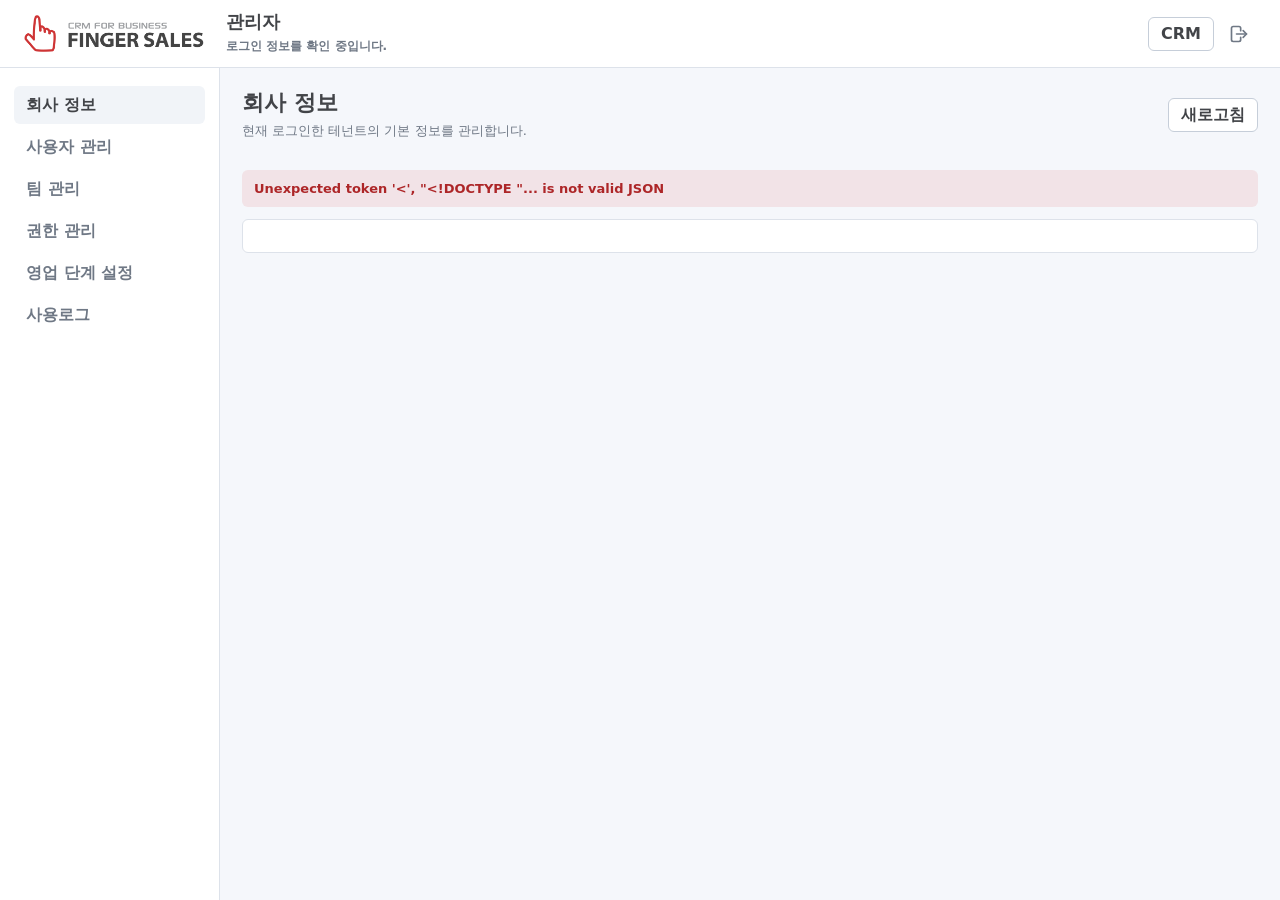
==== admin.html @ 3acf162c "feat: add tenant admin console" ====
<!doctype html>
<html lang="ko">
  <head>
    <meta charset="UTF-8" />
    <meta name="viewport" content="width=device-width, initial-scale=1.0" />
    <title>FingerSalesAI 관리자</title>
    <link rel="stylesheet" href="/styles.css" />
  </head>
  <body class="admin-page">
    <div class="admin-shell">
      <header class="admin-topbar">
        <a class="brand" href="/" aria-label="FingerSalesAI">
          <img src="/fingersales_logo.png" alt="FingerSalesAI" />
        </a>
        <div class="admin-title">
          <h1>관리자</h1>
          <p id="admin-session-label">로그인 정보를 확인 중입니다.</p>
        </div>
        <div class="admin-top-actions">
          <a class="admin-outline-button" href="/">CRM</a>
          <a class="titlebar-action" href="/logout" aria-label="로그아웃" title="로그아웃">
            <svg viewBox="0 0 24 24" aria-hidden="true">
              <path d="M14 8V5a2 2 0 0 0-2-2H5a2 2 0 0 0-2 2v14a2 2 0 0 0 2 2h7a2 2 0 0 0 2-2v-3" />
              <path d="M9 12h12" />
              <path d="m17 8 4 4-4 4" />
            </svg>
          </a>
        </div>
      </header>

      <main class="admin-workspace">
        <aside class="admin-sidebar" aria-label="관리자 메뉴">
          <button type="button" class="active" data-admin-menu="company">회사 정보</button>
          <button type="button" data-admin-menu="users">사용자 관리</button>
          <button type="button" data-admin-menu="teams">팀 관리</button>
          <button type="button" data-admin-menu="roles">권한 관리</button>
          <button type="button" data-admin-menu="stages">영업 단계 설정</button>
          <button type="button" data-admin-menu="logs">사용로그</button>
        </aside>

        <section class="admin-content" aria-live="polite">
          <div class="admin-content-header">
            <div>
              <h2 id="admin-page-title">회사 정보</h2>
              <p id="admin-page-description">현재 로그인한 테넌트의 기본 정보를 관리합니다.</p>
            </div>
            <button class="admin-refresh-button" type="button" id="admin-refresh-button">새로고침</button>
          </div>

          <div class="admin-summary-grid" id="admin-summary-grid"></div>
          <div class="admin-message" id="admin-message" hidden></div>
          <div class="admin-view" id="admin-view"></div>
        </section>
      </main>
    </div>

    <script src="/admin.js"></script>
  </body>
</html>
---- styles.css ----
:root {
  --bg: #f5f7fb;
  --surface: #ffffff;
  --surface-soft: #f9fafc;
  --line: #dde2ea;
  --line-strong: #c6ced9;
  --text: #202327;
  --muted: #6f7885;
  --brand: #d73535;
  --brand-dark: #ad2628;
  --charcoal: #424448;
  --blue: #2563eb;
  --green: #0f9f6e;
  --shadow: 0 18px 45px rgba(23, 32, 50, 0.08);
  --left-size: 50%;
  --right-size: 20%;
  font-family:
    Inter, ui-sans-serif, system-ui, -apple-system, BlinkMacSystemFont, "Segoe UI",
    sans-serif;
}

* {
  box-sizing: border-box;
}

html,
body {
  height: 100%;
  overflow: hidden;
}

body {
  margin: 0;
  background:
    linear-gradient(135deg, rgba(215, 53, 53, 0.08), transparent 32%),
    radial-gradient(circle at top right, rgba(37, 99, 235, 0.08), transparent 36%),
    var(--bg);
  color: var(--text);
}

.login-page {
  min-height: 100vh;
  display: grid;
  place-items: center;
  padding: 24px;
}

.login-shell {
  width: min(100%, 420px);
}

.login-panel {
  background: rgba(255, 255, 255, 0.94);
  border: 1px solid rgba(198, 206, 217, 0.86);
  box-shadow: var(--shadow);
  padding: 34px;
}

.login-brand {
  display: flex;
  justify-content: center;
  padding-bottom: 26px;
  margin-bottom: 26px;
  border-bottom: 1px solid var(--line);
}

.login-brand img {
  width: min(100%, 300px);
  height: auto;
  display: block;
}

.login-form {
  display: grid;
  gap: 18px;
}

.login-form.hidden {
  display: none;
}

.auth-tabs {
  display: grid;
  grid-template-columns: 1fr 1fr;
  gap: 6px;
  margin-bottom: 22px;
  padding: 4px;
  border: 1px solid var(--line);
  background: var(--surface-soft);
}

.auth-tab {
  min-height: 38px;
  border: 0;
  background: transparent;
  color: var(--muted);
  font-size: 13px;
  font-weight: 900;
}

.auth-tab.active {
  background: var(--surface);
  color: var(--brand-dark);
  box-shadow: 0 8px 18px rgba(16, 24, 40, 0.08);
}

.login-title {
  display: grid;
  gap: 8px;
  margin-bottom: 4px;
}

.login-title h1 {
  font-size: 22px;
}

.login-title h1::before {
  content: "";
  display: inline-block;
  width: 8px;
  height: 8px;
  margin-right: 10px;
  vertical-align: 3px;
  background: var(--brand);
}

.login-title p {
  margin: 0;
  color: var(--muted);
  font-size: 13px;
  line-height: 1.45;
}

.field-group {
  display: grid;
  gap: 8px;
}

.field-group span {
  color: var(--charcoal);
  font-size: 13px;
  font-weight: 800;
}

.field-group input,
.field-group select {
  min-height: 46px;
  border: 1px solid var(--line);
  background: var(--surface-soft);
  padding: 0 14px;
  color: var(--text);
  font-size: 14px;
  outline: none;
}

.field-group input:focus,
.field-group select:focus {
  border-color: rgba(215, 53, 53, 0.58);
  box-shadow: 0 0 0 4px rgba(215, 53, 53, 0.1);
}

.login-message {
  min-height: 18px;
  margin: -4px 0 0;
  color: var(--brand-dark);
  font-size: 12px;
  font-weight: 800;
}

.login-button {
  min-height: 48px;
  border: 0;
  background: var(--brand);
  color: #fff;
  font-size: 15px;
  font-weight: 900;
  margin-top: 6px;
}

.login-button:hover {
  background: var(--brand-dark);
}

.login-button:disabled,
button:disabled {
  cursor: wait;
  opacity: 0.68;
}

button,
input {
  font: inherit;
}

button {
  cursor: pointer;
}

a {
  color: inherit;
}

.app-shell {
  height: 100vh;
  overflow: hidden;
  display: grid;
  grid-template-rows: 72px minmax(0, 1fr);
}

.topbar {
  display: grid;
  grid-template-columns: auto minmax(0, 1fr) auto;
  align-items: center;
  gap: 18px;
  padding: 0 28px;
  background: rgba(255, 255, 255, 0.86);
  border-bottom: 1px solid rgba(198, 206, 217, 0.72);
  backdrop-filter: blur(18px);
  position: sticky;
  top: 0;
  z-index: 10;
}

.brand {
  display: flex;
  align-items: center;
  min-width: 0;
}

.brand img {
  width: 180px;
  height: auto;
  display: block;
}

.main-nav {
  display: flex;
  align-items: center;
  justify-content: flex-start;
  gap: 10px;
  min-width: 0;
}

.main-nav button {
  appearance: none;
  border: 0;
  background: transparent;
  color: var(--muted);
  font-size: 15px;
  font-weight: 800;
  line-height: 1;
  min-height: 48px;
  padding: 0 18px;
  border-radius: 8px;
  white-space: nowrap;
}

.main-nav button:hover,
.main-nav button.active {
  background: #eef1f6;
  color: var(--charcoal);
}

.top-actions {
  display: flex;
  gap: 14px;
  align-items: center;
  justify-content: flex-end;
  color: var(--charcoal);
}

.admin-label {
  color: var(--charcoal);
  font-size: 14px;
  font-weight: 800;
  white-space: nowrap;
}

.admin-label span {
  color: var(--muted);
  font-weight: 700;
}

.top-actions > .admin-label:not(#session-user-label),
.top-actions > a[href="/login.html"] {
  display: none;
}

.small-icon-btn,
.titlebar-action {
  display: inline-grid;
  place-items: center;
}

.small-icon-btn {
  border: 1px solid var(--line);
  background: var(--surface);
  color: var(--charcoal);
  box-shadow: 0 8px 22px rgba(21, 30, 46, 0.06);
}

.titlebar-action {
  width: 34px;
  height: 42px;
  padding: 0;
  border: 0;
  background: transparent;
  color: var(--muted);
  text-decoration: none;
  box-shadow: none;
}

.titlebar-action:hover {
  color: var(--charcoal);
}

.icon-btn {
  width: 42px;
  height: 42px;
  border-radius: 8px;
}

.small-icon-btn {
  width: 34px;
  height: 34px;
  border-radius: 8px;
}

.icon-btn svg,
.small-icon-btn svg,
.titlebar-action svg,
.chat-input button svg {
  width: 20px;
  height: 20px;
  fill: none;
  stroke: currentColor;
  stroke-width: 2;
  stroke-linecap: round;
  stroke-linejoin: round;
}

.workspace {
  min-height: 0;
  height: 100%;
  overflow: hidden;
  padding: 18px;
  display: grid;
  grid-template-columns: minmax(280px, var(--left-size)) 10px minmax(280px, 1fr) 10px minmax(240px, var(--right-size));
  gap: 0;
}

.workspace.focus-left {
  grid-template-columns: minmax(0, 1fr);
}

.workspace.focus-chat {
  grid-template-columns: minmax(0, 1fr) 10px minmax(240px, var(--right-size));
}

.panel {
  min-width: 0;
  min-height: 0;
  max-height: 100%;
  background: rgba(255, 255, 255, 0.9);
  border: 1px solid rgba(198, 206, 217, 0.82);
  box-shadow: var(--shadow);
  overflow: hidden;
}

.left-panel {
  grid-column: 1;
  border-radius: 8px 0 0 8px;
  display: grid;
  grid-template-rows: auto minmax(0, 1fr) auto;
}

.chat-panel {
  grid-column: 3;
  display: grid;
  grid-template-rows: auto minmax(0, 1fr) auto;
}

.right-panel {
  grid-column: 5;
  border-radius: 0 8px 8px 0;
  display: grid;
  grid-template-rows: minmax(0, 1fr) minmax(0, 0.85fr) minmax(0, 0.85fr);
  gap: 12px;
  padding: 0;
  background: transparent;
  border: 0;
  box-shadow: none;
}

.splitter-left {
  grid-column: 2;
}

.splitter-right {
  grid-column: 4;
}

.workspace.focus-left .chat-panel,
.workspace.focus-left .right-panel,
.workspace.focus-left .splitter-left,
.workspace.focus-left .splitter-right,
.workspace.focus-chat .left-panel,
.workspace.focus-chat .splitter-left {
  display: none;
}

.workspace.focus-left .left-panel {
  grid-column: 1;
  border-radius: 8px;
}

.workspace.focus-chat .chat-panel {
  grid-column: 1;
  border-radius: 8px 0 0 8px;
}

.workspace.focus-chat .splitter-right {
  grid-column: 2;
}

.workspace.focus-chat .right-panel {
  grid-column: 3;
}

.panel-header {
  display: flex;
  align-items: center;
  justify-content: space-between;
  gap: 14px;
  padding: 14px 18px;
  border-bottom: 1px solid var(--line);
}

.chat-heading {
  display: flex;
  align-items: center;
  gap: 10px;
  min-width: 0;
}

.eyebrow {
  margin: 0 0 5px;
  color: var(--brand);
  font-size: 11px;
  font-weight: 900;
  letter-spacing: 0;
  text-transform: uppercase;
}

h1,
h2,
h3,
p {
  margin-top: 0;
}

h1,
h2,
h3 {
  margin-bottom: 0;
  color: var(--charcoal);
}

.panel-header h1,
.panel-header h2,
.detail-drawer h2,
.right-section-header h2 {
  display: inline-flex;
  align-items: center;
  gap: 9px;
  font-weight: 800;
}

.panel-header h1::before,
.panel-header h2::before,
.detail-drawer h2::before,
.right-section-header h2::before {
  content: "";
  width: 7px;
  height: 7px;
  flex: 0 0 7px;
  background: var(--brand);
}

h1 {
  font-size: 19px;
  line-height: 1.15;
}

h2 {
  font-size: 16px;
  line-height: 1.2;
}

h3 {
  font-size: 14px;
  line-height: 1.25;
}

.splitter {
  position: relative;
  cursor: col-resize;
  min-width: 10px;
}

.splitter::before {
  content: "";
  position: absolute;
  inset: 14px 3px;
  border-radius: 999px;
  background: var(--line-strong);
  opacity: 0.7;
  transition: background 0.2s ease, opacity 0.2s ease;
}

.splitter:hover::before,
.splitter.active::before,
.splitter:focus-visible::before {
  background: var(--brand);
  opacity: 1;
}

.splitter:focus-visible {
  outline: 2px solid rgba(215, 53, 53, 0.42);
  outline-offset: -2px;
}

.canvas-area {
  min-height: 0;
  overflow: auto;
  padding: 18px;
  background: var(--surface);
}

.grid-board {
  height: 100%;
  min-height: 300px;
  display: grid;
  grid-template-columns: repeat(2, minmax(170px, 1fr));
  grid-auto-rows: minmax(116px, auto);
  gap: 14px;
  align-content: start;
}

.customer-table-wrap {
  min-width: 720px;
  min-height: 100%;
  background: rgba(255, 255, 255, 0.92);
  border: 1px solid var(--line);
  border-radius: 8px;
  overflow: auto;
}

.customer-table {
  width: 100%;
  border-collapse: collapse;
  font-size: 12px;
}

.customer-table th,
.customer-table td {
  padding: 11px 12px;
  border-bottom: 1px solid var(--line);
  text-align: left;
  vertical-align: top;
  white-space: nowrap;
}

.customer-table th {
  position: sticky;
  top: 0;
  z-index: 1;
  background: #eef1f6;
  color: var(--charcoal);
  font-size: 11px;
  font-weight: 900;
}

.customer-table td {
  color: var(--charcoal);
  max-width: 260px;
  overflow: hidden;
  text-overflow: ellipsis;
}

.customer-table tbody tr:hover td {
  background: #fff8f8;
}

.customer-table tbody tr.customer-row {
  cursor: pointer;
}

.customer-table tbody tr.customer-row.selected td {
  background: #fff1f1;
  box-shadow: inset 0 1px 0 rgba(215, 53, 53, 0.12), inset 0 -1px 0 rgba(215, 53, 53, 0.12);
}

.customer-table .empty-row td {
  color: var(--muted);
  text-align: center;
  padding: 36px 14px;
  white-space: normal;
}

.pipeline-card,
.agent-card {
  border: 1px solid var(--line);
  background: rgba(255, 255, 255, 0.94);
  border-radius: 8px;
}

.pipeline-card {
  padding: 16px;
  display: flex;
  flex-direction: column;
  gap: 9px;
  box-shadow: 0 12px 28px rgba(23, 32, 50, 0.07);
}

.pipeline-card span,
.message span {
  color: var(--muted);
  font-size: 11px;
  font-weight: 800;
}

.pipeline-card strong {
  color: var(--charcoal);
  font-size: 14px;
  line-height: 1.25;
}

.pipeline-card small {
  color: var(--muted);
  font-size: 12px;
  line-height: 1.35;
}

.pipeline-card.hot {
  border-color: rgba(215, 53, 53, 0.35);
  box-shadow: 0 18px 32px rgba(215, 53, 53, 0.13);
}

.pipeline-card.muted {
  background: rgba(249, 250, 252, 0.9);
}

.detail-drawer {
  max-height: 220px;
  overflow: auto;
  padding: 14px 18px;
  border-top: 1px solid var(--line);
  background: var(--surface);
}

.detail-list {
  margin: 14px 0 0;
  display: grid;
  gap: 10px;
}

.detail-list div {
  display: grid;
  grid-template-columns: 86px 1fr;
  gap: 12px;
}

.detail-list dt {
  color: var(--muted);
  font-size: 11px;
  font-weight: 800;
}

.detail-list dd {
  margin: 0;
  color: var(--charcoal);
  font-size: 13px;
  line-height: 1.35;
}

.status-dot {
  display: inline-flex;
  align-items: center;
  gap: 7px;
  color: var(--green);
  font-size: 12px;
  font-weight: 900;
}

.status-dot::before {
  content: "";
  width: 8px;
  height: 8px;
  border-radius: 50%;
  background: currentColor;
  box-shadow: 0 0 0 5px rgba(15, 159, 110, 0.12);
}

.chat-stream {
  min-height: 0;
  overflow: auto;
  padding: 18px;
  display: flex;
  flex-direction: column;
  gap: 14px;
}

.message {
  width: min(86%, 520px);
  padding: 14px 16px;
  border-radius: 8px;
  font-size: 13px;
  line-height: 1.55;
}

.message p {
  margin: 0;
}

.message.ai {
  align-self: flex-start;
  background: #f1f4f8;
  color: var(--charcoal);
}

.message.user {
  align-self: flex-end;
  background: var(--brand);
  color: #fff;
}

.message > span {
  display: none;
}

.chat-input {
  padding: 16px;
  display: grid;
  grid-template-columns: 46px minmax(0, 1fr) 46px;
  gap: 10px;
  border-top: 1px solid var(--line);
  background: var(--surface);
}

.chat-input input {
  min-width: 0;
  border: 1px solid var(--line);
  border-radius: 8px;
  padding: 0 15px;
  color: var(--text);
  font-size: 13px;
  outline: none;
}

.chat-input input:focus {
  border-color: rgba(215, 53, 53, 0.58);
  box-shadow: 0 0 0 4px rgba(215, 53, 53, 0.1);
}

.chat-input .file-input {
  display: none;
}

.composer-main {
  min-width: 0;
  display: grid;
  gap: 8px;
}

.composer-main input {
  min-height: 46px;
}

.drop-hint {
  margin: 0;
  color: var(--muted);
  font-size: 11px;
  line-height: 1.35;
}

.chat-input.drag-over {
  background: #fff8f8;
  box-shadow: inset 0 0 0 2px rgba(215, 53, 53, 0.32);
}

.attachment-preview {
  display: none;
  flex-wrap: wrap;
  gap: 8px;
  min-width: 0;
}

.attachment-preview.has-files {
  display: flex;
}

.attachment-chip {
  max-width: 100%;
  min-height: 32px;
  display: inline-flex;
  align-items: center;
  gap: 8px;
  border: 1px solid var(--line);
  border-radius: 8px;
  background: var(--surface-soft);
  color: var(--charcoal);
  padding: 0 10px;
}

.attachment-chip span {
  max-width: 180px;
  overflow: hidden;
  text-overflow: ellipsis;
  white-space: nowrap;
  font-size: 12px;
  font-weight: 800;
}

.attachment-chip small {
  color: var(--muted);
  font-size: 11px;
}

.chat-input button.attach-btn,
.chat-input button.send-btn {
  display: inline-grid;
  place-items: center;
  min-height: 46px;
  border: 0;
  border-radius: 8px;
}

.chat-input button.attach-btn {
  border: 1px solid var(--line);
  background: var(--surface-soft);
  color: var(--charcoal);
}

.chat-input button.send-btn {
  background: var(--brand);
  color: #fff;
}

.message-body {
  margin-top: 0;
}

.message-body p {
  margin: 0 0 10px;
}

.message-body p:last-child {
  margin-bottom: 0;
}

.message-body a {
  color: var(--brand-dark);
  font-weight: 800;
  text-decoration: none;
  border-bottom: 1px solid rgba(215, 53, 53, 0.35);
}

.message-body a:hover {
  border-bottom-color: currentColor;
}

.card-result-list {
  list-style: none;
  display: grid;
  gap: 8px;
  margin: 12px 0 0;
  padding: 0;
}

.card-result-list li {
  display: grid;
  grid-template-columns: 86px minmax(0, 1fr);
  gap: 10px;
  padding: 8px 10px;
  border: 1px solid rgba(198, 206, 217, 0.72);
  border-radius: 8px;
  background: rgba(255, 255, 255, 0.66);
}

.card-result-list strong {
  color: var(--muted);
  font-size: 11px;
}

.card-result-list span {
  color: var(--charcoal);
  font-size: 12px;
  line-height: 1.35;
  overflow-wrap: anywhere;
}

.sns-result-list li {
  grid-template-columns: minmax(0, 1fr);
  gap: 4px;
}

.sns-result-list strong {
  color: var(--charcoal);
  font-size: 12px;
}

.sns-result-list .sns-result-title {
  font-weight: 700;
}

.sns-result-list small,
.sns-result-list .sns-result-reason {
  color: var(--muted);
  font-size: 11px;
  line-height: 1.35;
  overflow-wrap: anywhere;
}

.briefing-kicker {
  color: var(--brand);
  font-size: 11px;
  font-weight: 900;
  text-transform: uppercase;
}

.uploaded-image-message {
  margin: 0;
  display: grid;
  gap: 8px;
}

.uploaded-image-message img {
  width: min(100%, 280px);
  max-height: 240px;
  object-fit: contain;
  border-radius: 8px;
  background: rgba(255, 255, 255, 0.18);
}

.uploaded-image-message figcaption {
  color: rgba(255, 255, 255, 0.82);
  font-size: 11px;
  line-height: 1.35;
  overflow-wrap: anywhere;
}

.right-section {
  min-height: 0;
  display: grid;
  grid-template-rows: auto minmax(0, 1fr);
  overflow: hidden;
  background: rgba(255, 255, 255, 0.92);
  border: 1px solid rgba(198, 206, 217, 0.82);
  border-radius: 0;
  box-shadow: var(--shadow);
}

.right-section + .right-section {
  border-top: 1px solid rgba(198, 206, 217, 0.82);
}

.right-section-header {
  display: flex;
  align-items: center;
  justify-content: space-between;
  gap: 14px;
  padding: 14px 18px;
  border-bottom: 1px solid var(--line);
}

.right-section-header.compact {
  padding-bottom: 14px;
}

.agent-stack,
.log-list,
.task-list {
  min-height: 0;
  overflow: auto;
  padding: 0 10px 10px;
}

.agent-stack {
  display: grid;
  gap: 6px;
  align-content: start;
}

.agent-card {
  padding: 8px 10px;
}

.agent-card > div {
  display: flex;
  align-items: center;
  gap: 7px;
  color: var(--charcoal);
  font-size: 12px;
  line-height: 1.2;
}

.agent-card > div strong {
  min-width: 0;
  overflow: hidden;
  text-overflow: ellipsis;
  white-space: nowrap;
}

.agent-card p {
  margin: 5px 0 7px;
  color: var(--muted);
  font-size: 11px;
  line-height: 1.3;
}

.agent-card.pending {
  opacity: 0.72;
}

.agent-card.active {
  border-color: rgba(37, 99, 235, 0.28);
  background: #f8fbff;
}

.agent-card.done {
  border-color: rgba(15, 159, 110, 0.24);
  background: #f7fffb;
}

.agent-card.error {
  border-color: rgba(215, 53, 53, 0.28);
  background: #fff8f8;
}

.agent-card.skipped {
  border-color: rgba(198, 206, 217, 0.86);
  background: var(--surface-soft);
  opacity: 0.82;
}

.upload-plan-card {
  display: grid;
  gap: 7px;
}

.upload-plan-card img {
  width: 100%;
  max-height: 86px;
  object-fit: contain;
  border: 1px solid var(--line);
  border-radius: 8px;
  background: var(--surface-soft);
}

.step-state {
  margin-left: auto;
  color: var(--muted);
  font-size: 10px;
  font-weight: 900;
  white-space: nowrap;
}

.agent-mark {
  width: 8px;
  height: 8px;
  border-radius: 50%;
  display: inline-block;
}

.agent-mark.red {
  background: var(--brand);
}

.agent-mark.blue {
  background: var(--blue);
}

progress {
  width: 100%;
  height: 4px;
  overflow: hidden;
  border: 0;
  border-radius: 999px;
  background: #edf0f5;
}

progress::-webkit-progress-bar {
  background: #edf0f5;
}

progress::-webkit-progress-value {
  border-radius: 999px;
  background: linear-gradient(90deg, var(--brand), var(--blue));
}

.log-list,
.task-list {
  list-style: none;
  margin: 0;
  display: grid;
  gap: 6px;
}

.log-list {
  counter-reset: log;
}

.log-list li {
  position: relative;
  display: grid;
  grid-template-columns: 56px 1fr;
  gap: 7px;
  padding: 7px 8px 7px 12px;
  border-left: 2px solid rgba(37, 99, 235, 0.28);
  background: var(--surface-soft);
  border-radius: 0;
}

.log-list li::before {
  content: "";
  position: absolute;
  left: -5px;
  top: 10px;
  width: 7px;
  height: 7px;
  border-radius: 50%;
  background: var(--blue);
}

.log-list li.done {
  border-left-color: rgba(15, 159, 110, 0.35);
}

.log-list li.done::before {
  background: var(--green);
}

.log-list li.error {
  border-left-color: rgba(215, 53, 53, 0.38);
}

.log-list li.error::before {
  background: var(--brand);
}

.log-list li.log-divider {
  grid-template-columns: 1fr;
  padding: 5px 0 1px;
  border-left: 0;
  background: transparent;
}

.log-list li.log-divider::before {
  display: none;
}

.log-list li.log-divider time {
  display: flex;
  align-items: center;
  gap: 8px;
  color: var(--brand-dark);
  font-size: 10px;
}

.log-list li.log-divider time::after {
  content: "";
  height: 1px;
  flex: 1;
  background: var(--line);
}

.log-list li.log-divider span {
  display: none;
}

.log-list time {
  color: var(--muted);
  font-size: 10px;
  font-weight: 900;
  overflow-wrap: anywhere;
}

.log-list span {
  color: var(--charcoal);
  font-size: 11px;
  line-height: 1.25;
}

.task-list li {
  display: grid;
  grid-template-columns: 44px 1fr;
  gap: 7px;
  align-items: start;
  padding: 7px 8px;
  border: 1px solid var(--line);
  border-radius: 0;
  background: var(--surface-soft);
}

.task-list time {
  color: var(--brand-dark);
  font-size: 10px;
  font-weight: 900;
}

.task-list span {
  color: var(--charcoal);
  font-size: 11px;
  line-height: 1.25;
}

@media (max-width: 1024px) {
  .topbar {
    grid-template-columns: minmax(170px, 260px) 1fr auto;
    padding: 0 18px;
  }

  .main-nav {
    display: none;
  }

  .workspace {
    grid-template-columns: minmax(340px, 1fr) 10px minmax(280px, 36%);
  }

  .left-panel,
  .splitter-left {
    display: none;
  }

  .chat-panel {
    grid-column: 1;
    border-radius: 8px 0 0 8px;
  }

  .splitter-right {
    grid-column: 2;
  }

  .right-panel {
    grid-column: 3;
  }

  .workspace.focus-left,
  .workspace.focus-chat {
    grid-template-columns: minmax(340px, 1fr) 10px minmax(280px, 36%);
  }
}

@media (max-width: 720px) {
  .app-shell {
    grid-template-rows: 64px minmax(0, 1fr);
  }

  .topbar {
    grid-template-columns: minmax(0, 1fr) auto;
    gap: 12px;
  }

  .brand img {
    width: min(100%, 176px);
  }

  .workspace {
    padding: 10px;
    grid-template-columns: minmax(0, 1fr);
  }

  .right-panel,
  .splitter-right {
    display: none;
  }

  .chat-panel {
    grid-column: 1;
    border-radius: 8px;
  }

  .panel-header {
    padding: 15px;
  }

  .chat-stream {
    padding: 15px;
  }

  .message {
    width: 94%;
  }

  .chat-input {
    padding: 12px;
    grid-template-columns: 44px minmax(0, 1fr) 44px;
  }
}

@media (max-width: 420px) {
  .login-page {
    padding: 14px;
  }

  .login-panel {
    padding: 24px 18px;
  }

  .login-brand img {
    width: min(100%, 240px);
  }

  .brand img {
    width: min(100%, 148px);
  }

  .icon-btn {
    width: 38px;
    height: 38px;
  }

  .top-actions {
    gap: 7px;
  }

  .admin-label span {
    display: none;
  }

  .admin-label {
    font-size: 13px;
  }

  .titlebar-action {
    width: 30px;
  }
}

.admin-page {
  overflow: hidden;
}

.admin-shell {
  height: 100vh;
  display: grid;
  grid-template-rows: 68px minmax(0, 1fr);
  background: var(--bg);
}

.admin-topbar {
  display: grid;
  grid-template-columns: auto minmax(0, 1fr) auto;
  align-items: center;
  gap: 22px;
  padding: 0 24px;
  background: rgba(255, 255, 255, 0.96);
  border-bottom: 1px solid var(--line);
}

.admin-title {
  min-width: 0;
}

.admin-title h1 {
  margin: 0;
  color: var(--charcoal);
  font-size: 18px;
  letter-spacing: 0;
}

.admin-title p {
  margin: 5px 0 0;
  color: var(--muted);
  font-size: 12px;
  font-weight: 700;
}

.admin-top-actions {
  display: inline-flex;
  align-items: center;
  gap: 8px;
}

.admin-outline-button,
.admin-refresh-button,
.admin-form button,
.admin-inline-form button,
.admin-table button {
  border: 1px solid var(--line-strong);
  background: #fff;
  color: var(--charcoal);
  border-radius: 6px;
  min-height: 34px;
  padding: 0 12px;
  font-weight: 800;
  cursor: pointer;
  text-decoration: none;
  display: inline-flex;
  align-items: center;
}

.admin-outline-button:hover,
.admin-refresh-button:hover,
.admin-form button:hover,
.admin-inline-form button:hover,
.admin-table button:hover {
  border-color: rgba(215, 53, 53, 0.45);
  color: var(--brand-dark);
}

.admin-workspace {
  min-height: 0;
  display: grid;
  grid-template-columns: 220px minmax(0, 1fr);
}

.admin-sidebar {
  min-height: 0;
  padding: 18px 14px;
  background: #ffffff;
  border-right: 1px solid var(--line);
  display: flex;
  flex-direction: column;
  gap: 4px;
}

.admin-sidebar button {
  appearance: none;
  border: 0;
  border-radius: 6px;
  background: transparent;
  color: var(--muted);
  min-height: 38px;
  padding: 0 12px;
  text-align: left;
  font-weight: 800;
  cursor: pointer;
}

.admin-sidebar button:hover,
.admin-sidebar button.active {
  background: #f1f4f8;
  color: var(--charcoal);
}

.admin-content {
  min-width: 0;
  min-height: 0;
  overflow: auto;
  padding: 22px;
}

.admin-content-header {
  display: flex;
  align-items: center;
  justify-content: space-between;
  gap: 16px;
  margin-bottom: 16px;
}

.admin-content-header h2 {
  margin: 0;
  color: var(--charcoal);
  font-size: 22px;
  letter-spacing: 0;
}

.admin-content-header p {
  margin: 6px 0 0;
  color: var(--muted);
  font-size: 13px;
}

.admin-summary-grid {
  display: grid;
  grid-template-columns: repeat(5, minmax(120px, 1fr));
  gap: 8px;
  margin-bottom: 14px;
}

.admin-summary-grid div {
  background: #fff;
  border: 1px solid var(--line);
  border-radius: 6px;
  padding: 12px;
}

.admin-summary-grid span {
  display: block;
  color: var(--muted);
  font-size: 12px;
  font-weight: 800;
}

.admin-summary-grid strong {
  display: block;
  margin-top: 6px;
  color: var(--text);
  font-size: 18px;
}

.admin-view,
.admin-subsection {
  background: #fff;
  border: 1px solid var(--line);
  border-radius: 6px;
  padding: 16px;
}

.admin-subsection {
  margin-top: 14px;
}

.admin-subsection h3 {
  margin: 0 0 12px;
  color: var(--charcoal);
  font-size: 15px;
}

.admin-form {
  display: grid;
  grid-template-columns: repeat(2, minmax(220px, 1fr));
  gap: 12px;
}

.admin-form label,
.admin-checkbox {
  color: var(--muted);
  font-size: 12px;
  font-weight: 800;
}

.admin-form input,
.admin-form select,
.admin-inline-form input,
.admin-inline-form select,
.admin-table input,
.admin-table select {
  width: 100%;
  min-height: 34px;
  border: 1px solid var(--line);
  border-radius: 5px;
  background: #fff;
  color: var(--text);
  padding: 0 10px;
  font: inherit;
}

.admin-form input,
.admin-form select {
  margin-top: 6px;
}

.admin-form input:disabled {
  background: var(--surface-soft);
  color: var(--muted);
}

.admin-form-actions {
  grid-column: 1 / -1;
  display: flex;
  justify-content: flex-end;
}

.admin-inline-form {
  display: grid;
  grid-template-columns: 1.2fr 1fr 1.4fr 90px auto auto;
  gap: 8px;
  margin-bottom: 12px;
  align-items: center;
}

.admin-table-wrap {
  overflow: auto;
}

.admin-table {
  width: 100%;
  border-collapse: collapse;
  font-size: 12px;
}

.admin-table th,
.admin-table td {
  border-bottom: 1px solid var(--line);
  padding: 9px 8px;
  text-align: left;
  vertical-align: middle;
}

.admin-table th {
  background: #f1f4f8;
  color: var(--charcoal);
  font-weight: 900;
  position: sticky;
  top: 0;
}

.admin-table td {
  color: var(--text);
}

.admin-table button + button {
  margin-left: 4px;
}

.admin-role-grid {
  display: grid;
  grid-template-columns: repeat(auto-fit, minmax(220px, 1fr));
  gap: 10px;
}

.admin-role-grid section {
  border: 1px solid var(--line);
  border-radius: 6px;
  padding: 14px;
  background: #fff;
}

.admin-role-grid h3 {
  margin: 0;
  font-size: 15px;
  color: var(--charcoal);
}

.admin-role-grid h3 span {
  color: var(--muted);
  font-size: 12px;
}

.admin-role-grid strong {
  display: block;
  margin: 8px 0;
  color: var(--brand-dark);
}

.admin-role-grid ul {
  margin: 0;
  padding-left: 18px;
  color: var(--muted);
  line-height: 1.6;
}

.admin-message {
  border-radius: 6px;
  padding: 11px 12px;
  margin-bottom: 12px;
  font-size: 13px;
  font-weight: 800;
}

.admin-message.success {
  background: rgba(15, 159, 110, 0.1);
  color: #08704d;
}

.admin-message.error {
  background: rgba(215, 53, 53, 0.1);
  color: var(--brand-dark);
}

.admin-loading {
  color: var(--muted);
  font-weight: 800;
}

@media (max-width: 900px) {
  .admin-workspace {
    grid-template-columns: 1fr;
  }

  .admin-sidebar {
    flex-direction: row;
    overflow-x: auto;
    border-right: 0;
    border-bottom: 1px solid var(--line);
  }

  .admin-sidebar button {
    white-space: nowrap;
  }

  .admin-summary-grid,
  .admin-form {
    grid-template-columns: 1fr;
  }

  .admin-inline-form {
    grid-template-columns: 1fr;
  }
}
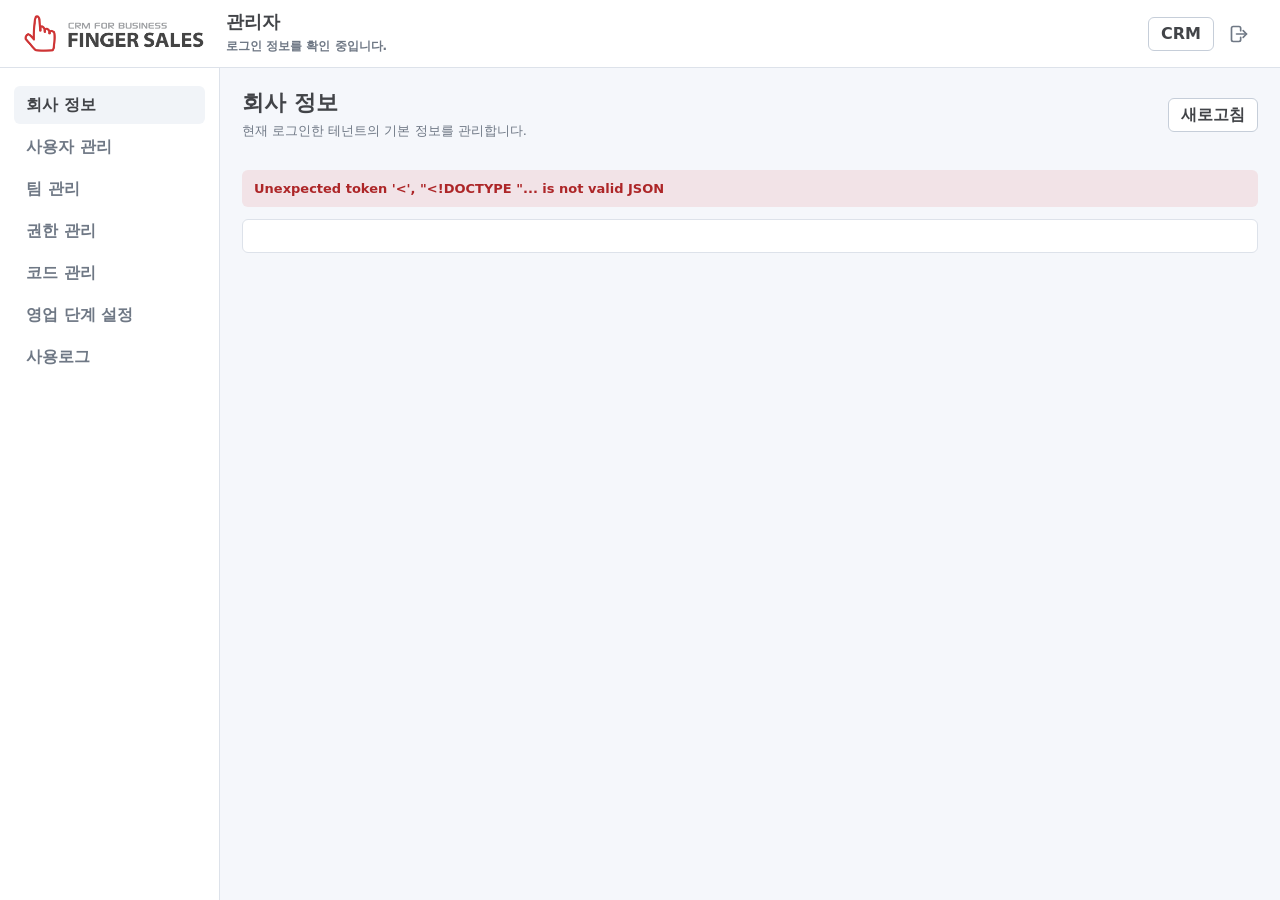
==== commit de9eb20a: "feat: add admin custom code management" ====
--- a/admin.html
+++ b/admin.html
@@ -34,6 +34,7 @@
           <button type="button" data-admin-menu="users">사용자 관리</button>
           <button type="button" data-admin-menu="teams">팀 관리</button>
           <button type="button" data-admin-menu="roles">권한 관리</button>
+          <button type="button" data-admin-menu="codes">코드 관리</button>
           <button type="button" data-admin-menu="stages">영업 단계 설정</button>
           <button type="button" data-admin-menu="logs">사용로그</button>
         </aside>
--- a/styles.css
+++ b/styles.css
@@ -1388,7 +1388,8 @@
 .admin-refresh-button,
 .admin-form button,
 .admin-inline-form button,
-.admin-table button {
+.admin-table button,
+.admin-danger-button {
   border: 1px solid var(--line-strong);
   background: #fff;
   color: var(--charcoal);
@@ -1406,7 +1407,8 @@
 .admin-refresh-button:hover,
 .admin-form button:hover,
 .admin-inline-form button:hover,
-.admin-table button:hover {
+.admin-table button:hover,
+.admin-danger-button:hover {
   border-color: rgba(215, 53, 53, 0.45);
   color: var(--brand-dark);
 }
@@ -1476,7 +1478,7 @@
 
 .admin-summary-grid {
   display: grid;
-  grid-template-columns: repeat(5, minmax(120px, 1fr));
+  grid-template-columns: repeat(6, minmax(110px, 1fr));
   gap: 8px;
   margin-bottom: 14px;
 }
@@ -1607,6 +1609,46 @@
   margin-left: 4px;
 }
 
+.admin-code-groups {
+  display: grid;
+  gap: 12px;
+}
+
+.admin-code-group {
+  border: 1px solid var(--line);
+  border-radius: 6px;
+  padding: 12px;
+  background: #fff;
+}
+
+.admin-code-group-header {
+  display: grid;
+  grid-template-columns: minmax(0, 1fr) auto;
+  align-items: start;
+  gap: 8px;
+  margin-bottom: 8px;
+}
+
+.code-group-form,
+.code-group-edit-form,
+.code-item-form {
+  grid-template-columns: 1fr 1fr 1.4fr 88px auto auto;
+}
+
+.admin-danger-button {
+  min-height: 34px;
+  white-space: nowrap;
+}
+
+.admin-empty {
+  border: 1px dashed var(--line-strong);
+  border-radius: 6px;
+  padding: 24px;
+  color: var(--muted);
+  font-weight: 800;
+  text-align: center;
+}
+
 .admin-role-grid {
   display: grid;
   grid-template-columns: repeat(auto-fit, minmax(220px, 1fr));
@@ -1688,7 +1730,11 @@
     grid-template-columns: 1fr;
   }
 
-  .admin-inline-form {
+  .admin-inline-form,
+  .code-group-form,
+  .code-group-edit-form,
+  .code-item-form,
+  .admin-code-group-header {
     grid-template-columns: 1fr;
   }
 }
